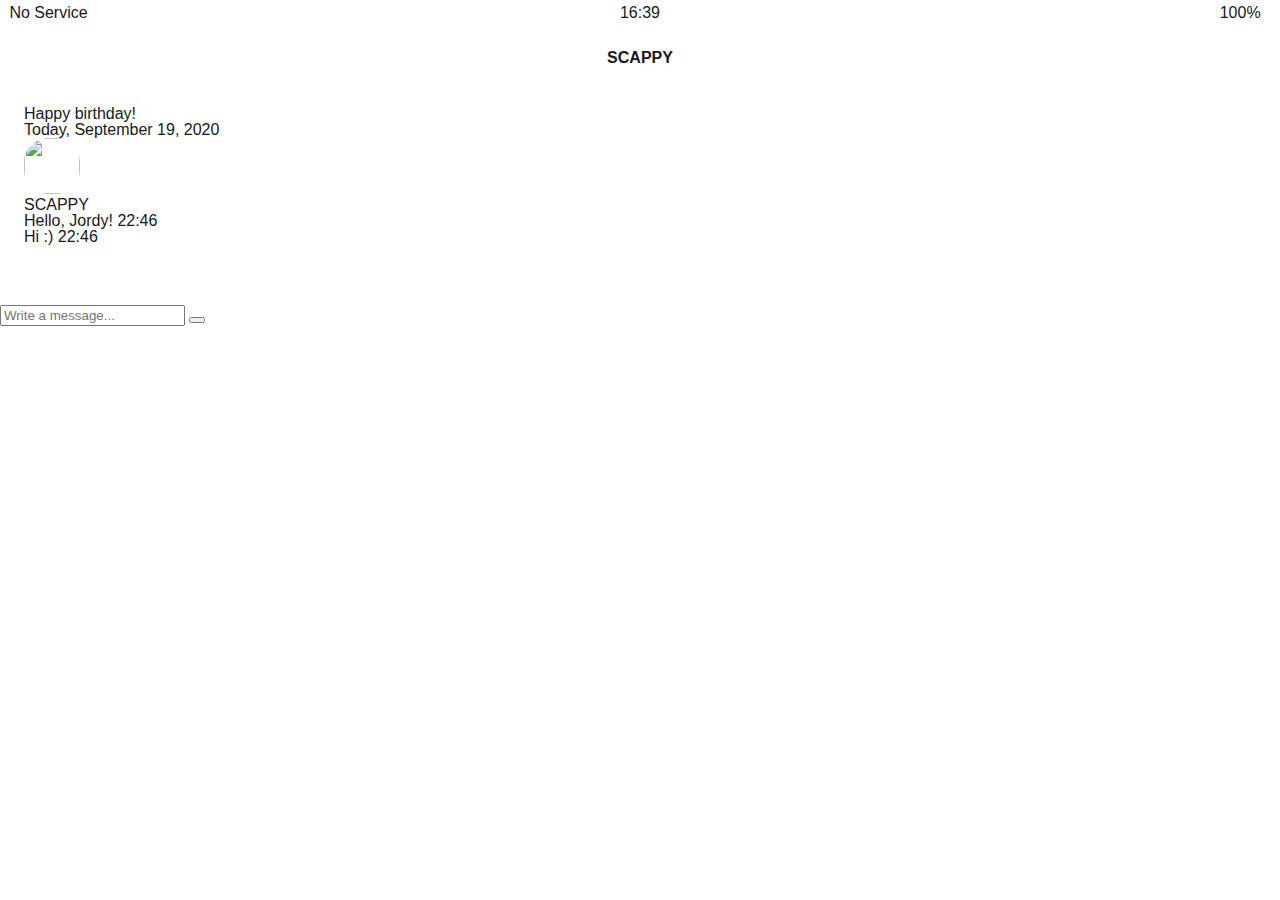
==== chat.html @ 08d8e071 "Complete chat screen" ====
<!DOCTYPE html>
<html lang="en">
  <head>
    <meta charset="UTF-8" />
    <meta name="viewport" content="width=device-width, initial-scale=1.0" />
    <title>Chat</title>
    <link rel="stylesheet" href="css/styles.css" />
    <link rel="icon" href="images/kakaotalk.png" />
    <script
      defer
      src="https://kit.fontawesome.com/6478f529f2.js"
      crossorigin="annonymous"
    ></script>
    <script defer src="clock.js"></script>
  </head>

  <body id="chat-screen">
    <div class="status-bar">
      <div class="status-bar__column">
        <span>No Service</span>
        <i class="fas fa-wifi"></i>
      </div>
      <div class="status-bar__column status-bar__clock">
        <span>00:00</span>
      </div>
      <div class="status-bar__column">
        <span>100%</span>
        <i class="fas fa-battery-full fa-2x"></i>
        <i class="fas fa-bolt"></i>
      </div>
    </div>

    <header class="alt-header">
      <div class="alt-header__column">
        <i
          class="fas fa-angle-left alt-header__icon__back"
          value="BACK"
          onClick="history.go(-1)"
        ></i>
      </div>
      <div class="alt-header__column">
        <h1 class="alt-header__title">SCAPPY</h1>
      </div>
      <div class="alt-header__column">
        <i class="fas fa-search alt-header__icon__find"></i>
        <i class="fas fa-bars alt-header__icon__hamburger"></i>
      </div>
    </header>

    <main class="main-screen">
      <div class="chat__notification__container">
        <div class="chat__notification">
          <div>
            <i class="fas fa-bullhorn"></i>
            Happy birthday!
          </div>
          <i class="fas fa-chevron-down"></i>
        </div>
      </div>

      <div class="chat__timestamp">Today, September 19, 2020</div>

      <div class="message-row">
        <img
          src="images/profile_scappy.jpg"
          class="user-component__avatar user-component__avatar--sm"
        />
        <div class="message-row__content">
          <span class="message__author">SCAPPY</span>
          <div class="message__info">
            <span class="message__bubble"> Hello, Jordy! </span>
            <span class="message__time">22:46</span>
          </div>
        </div>
      </div>

      <div class="message-row message-row--own">
        <div class="message-row__content">
          <div class="message__info">
            <span class="message__bubble"> Hi :) </span>
            <span class="message__time">22:46</span>
          </div>
        </div>
      </div>
    </main>

    <form class="reply">
      <div class="reply__column">
        <i class="far fa-plus-square"></i>
      </div>
      <div class="reply__column">
        <input type="text" placeholder="Write a message..." />
        <i class="far fa-surprise"></i>
        <button>
          <i class="fas fa-arrow-up"></i>
        </button>
      </div>
    </form>
  </body>
</html>
---- css/styles.css ----
@import "reset.css";
@import "variables.css";

/* Components */
@import "components/status-bar.css";
@import "components/nav-bar.css";
@import "components/screen-header.css";
@import "components/user-component.css";
@import "components/badge.css";
@import "components/icon-row.css";
@import "components/alt-screen-header.css";

/* Screens */
@import "screens/login.css";
@import "screens/friends.css";
@import "screens/chats.css";
@import "screens/find.css";
@import "screens/more.css";
@import "screens/settings.css";

/* scrollbar */
::-webkit-scrollbar {
  width: 0px;
}

/* Add */
body {
  color: var(--black);
  font-size: var(--font-medium);
  font-family: -apple-system, BlinkMacSystemFont, "SF Pro Display", "Segoe UI",
    Roboto, Oxygen, Ubuntu, Cantarell, "Open Sans", "Helvetica Neue", sans-serif;
}

.main-screen {
  padding: 0px var(--horizontal-space);
}
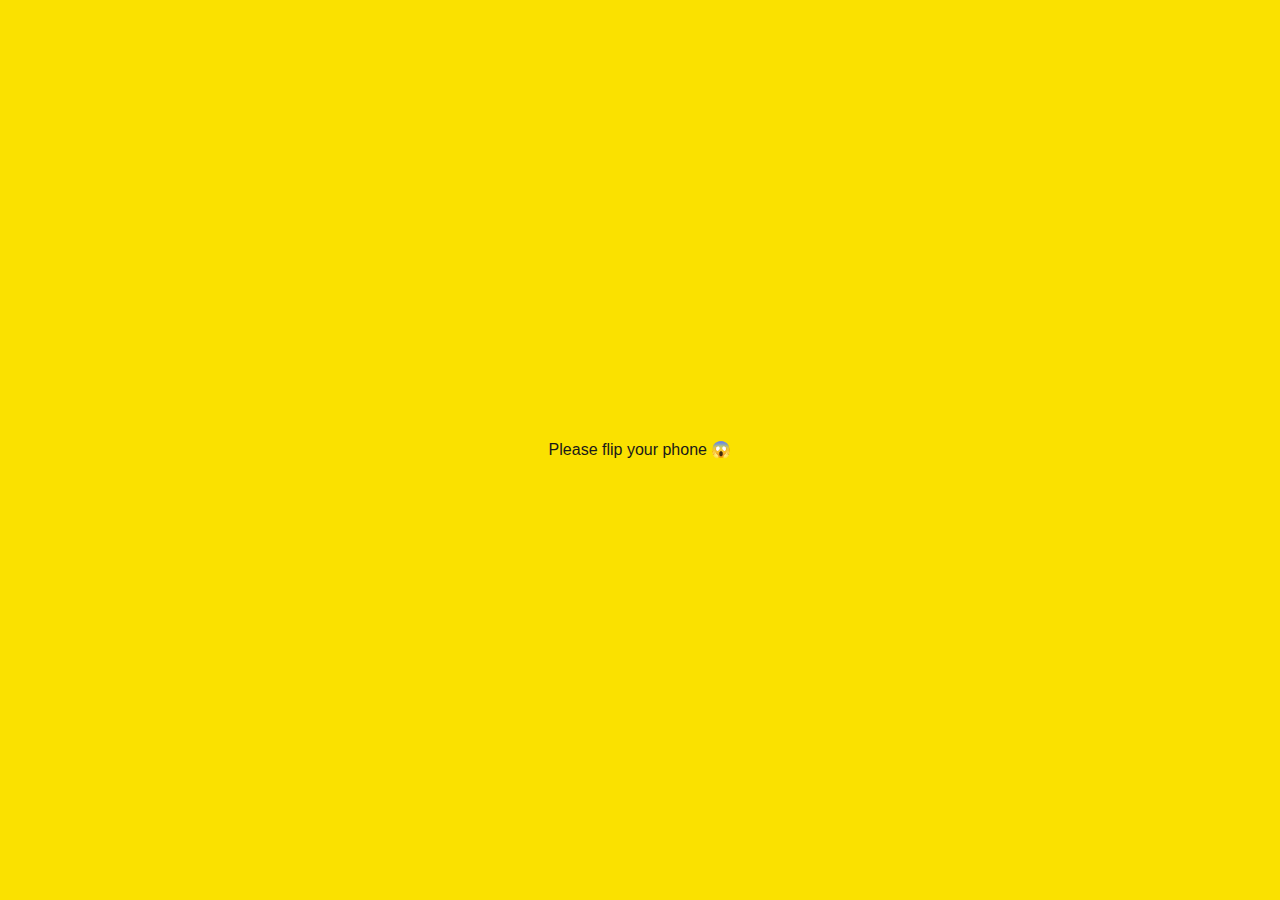
==== commit cf094e20: "Complete no-mobile screen and no-filp screen" ====
--- a/chat.html
+++ b/chat.html
@@ -96,5 +96,13 @@
         </button>
       </div>
     </form>
+
+    <div id="no-mobile">
+      <span>Your screen is to big 😱</span>
+    </div>
+
+    <div id="no-flip">
+      <span>Please flip your phone 😱</span>
+    </div>
   </body>
 </html>
--- a/css/styles.css
+++ b/css/styles.css
@@ -9,6 +9,8 @@
 @import "components/badge.css";
 @import "components/icon-row.css";
 @import "components/alt-screen-header.css";
+@import "components/no-mobile.css";
+@import "components/no-flip.css";
 
 /* Screens */
 @import "screens/login.css";
@@ -17,6 +19,7 @@
 @import "screens/find.css";
 @import "screens/more.css";
 @import "screens/settings.css";
+@import "screens/chat.css";
 
 /* scrollbar */
 ::-webkit-scrollbar {
@@ -33,4 +36,5 @@
 
 .main-screen {
   padding: 0px var(--horizontal-space);
+  margin-top: 120px;
 }
